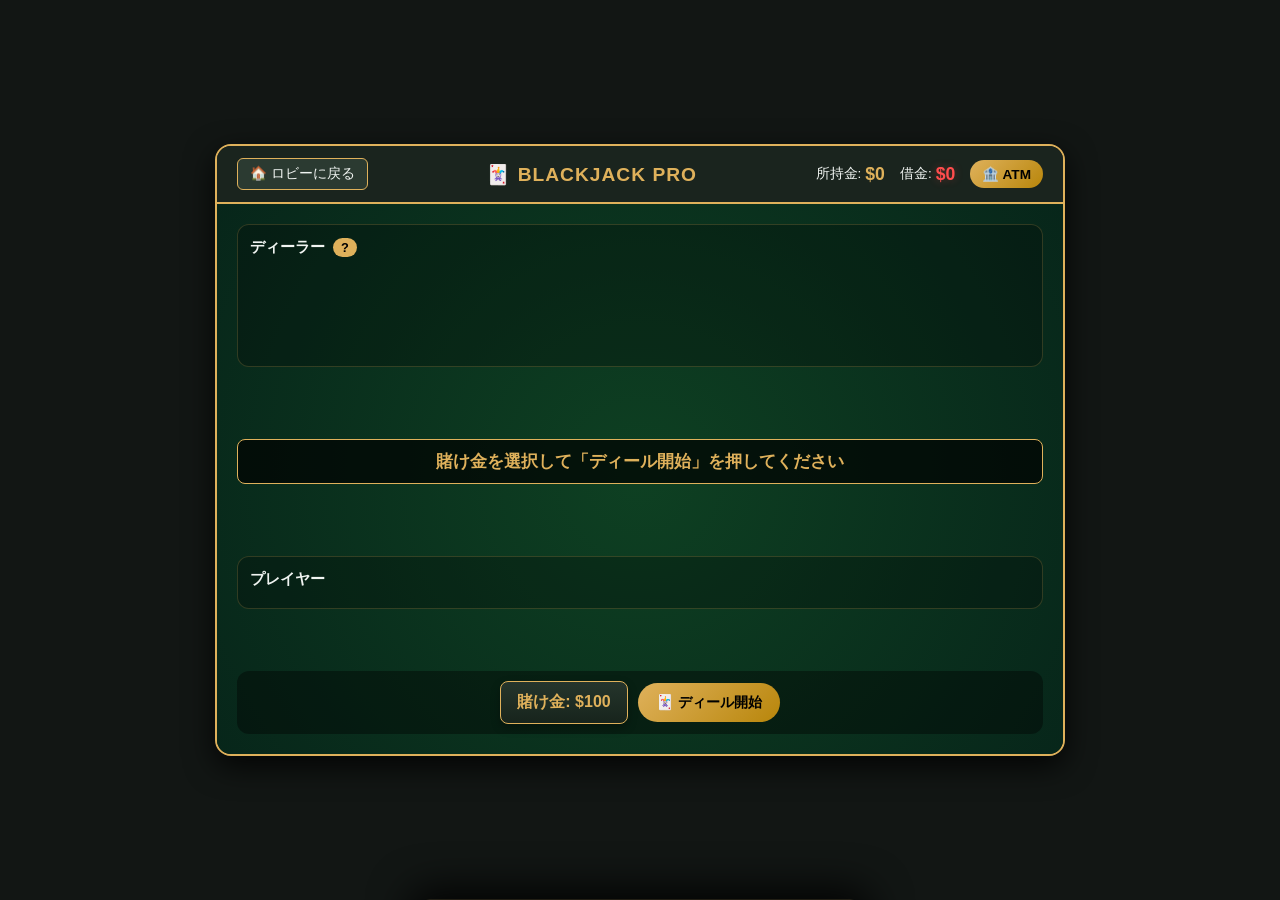
==== game-blackjack.html @ 3060f1c5 "Add files via upload" ====
<!DOCTYPE html>
<html lang="ja">
<head>
  <meta charset="UTF-8">
  <meta name="viewport" content="width=device-width, initial-scale=1.0">
  <title>ブラックジャック - Fever Casino</title>
  <!-- ① デザイン（CSS）ファイルの読み込み -->
  <link rel="stylesheet" href="game-blackjack.css">
  <!-- 共通テンキー用CSS -->
  <link rel="stylesheet" href="keypad.css">
</head>
<body>

  <!-- 勝敗演出用オーバーレイ -->
  <div id="win-overlay" class="result-overlay win-overlay hidden">
    <div class="overlay-text">YOU WIN! 🎉</div>
  </div>
  <div id="lose-overlay" class="result-overlay lose-overlay hidden">
    <div class="overlay-text">YOU LOSE... 💀</div>
  </div>

  <!-- 粒子エフェクトコンテナ -->
  <div id="particle-container"></div>

  <div class="game-container">
    
    <!-- ヘッダーエリア -->
    <header class="game-header">
      <a href="index.html" class="header-btn">🏠 ロビーに戻る</a>
      <h1 class="game-title">🃏 BLACKJACK PRO</h1>
      
      <div class="player-status">
        <div class="status-item">
          <span class="status-label">所持金:</span>
          <span id="cash-display" class="status-value">$0</span>
        </div>
        <div class="status-item">
          <span class="status-label">借金:</span>
          <span id="debt-display" class="status-value debt-value">$0</span>
        </div>
        <!-- ATM起動ボタン -->
        <button type="button" id="open-atm-btn" class="open-atm-btn">🏦 ATM</button>
      </div>
    </header>

    <!-- メインカジノテーブル -->
    <main class="casino-table">

      <!-- ディーラーエリア -->
      <section class="hand-area dealer-area">
        <div class="area-info">
          <h2>ディーラー <span id="dealer-score" class="score-badge">?</span></h2>
        </div>
        <div id="dealer-cards" class="cards-container"></div>
      </section>

      <!-- メッセージアナウンス領域 -->
      <div id="message-display" class="message-display">
        賭け金を選択して「ディール開始」を押してください
      </div>

      <!-- プレイヤーエリア（マルチハンド対応） -->
      <section id="player-area" class="hand-area player-area">
        <div class="area-info">
          <h2><span id="player-name">プレイヤー</span></h2>
        </div>
        <div id="player-hands-container" class="player-hands-container"></div>
      </section>

      <!-- コントロール操作エリア -->
      <section class="control-panel">
        
        <!-- ベット入力ゾーン（ゲーム開始前） -->
        <div id="bet-controls" class="control-group">
          <button type="button" 
                  id="bet-select-btn" 
                  class="amount-select-btn" 
                  data-amount="100" 
                  data-label="賭け金: " 
                  data-max="10000">
            賭け金: $100
          </button>

          <button id="deal-btn" class="action-btn main-btn" type="button">🃏 ディール開始</button>
        </div>

        <!-- プレイ操作ゾーン -->
        <div id="game-controls" class="control-group hidden">
          <button id="hit-btn" class="action-btn hit-btn" type="button">➕ ヒット</button>
          <button id="stand-btn" class="action-btn stand-btn" type="button">✋ スタンド</button>
          <button id="double-btn" class="action-btn double-btn" type="button">⚡ ダブル</button>
          <button id="split-btn" class="action-btn split-btn" type="button">✂️ スプリット</button>
        </div>

        <!-- 次のゲームボタン -->
        <div id="next-controls" class="control-group hidden">
          <button id="next-btn" class="action-btn main-btn" type="button">🔄 次のゲームへ</button>
        </div>

      </section>

    </main>

  </div>

  <!-- ★ ATMモーダルウィンドウ ★ -->
  <div id="atm-modal" class="modal hidden">
    <div class="modal-overlay"></div>
    <div class="modal-content">
      <div class="modal-header">
        <h2>🏦 カジノ銀行（ATM）</h2>
        <button id="close-atm-btn" class="close-btn" type="button">&times;</button>
      </div>
      <div class="modal-body">
        <div class="atm-step-section">
          <p class="step-title">① 取引メニューを選択:</p>
          <div class="atm-mode-grid">
            <button class="mode-btn deposit" type="button" data-mode="deposit">預ける</button>
            <button class="mode-btn withdraw" type="button" data-mode="withdraw">引き出す</button>
            <button class="mode-btn repay" type="button" data-mode="repay">返済する</button>
            <button class="mode-btn borrow" type="button" data-mode="borrow">借金する</button>
          </div>
        </div>
        <div id="atm-action-panel" class="atm-action-panel hidden">
          <div class="selected-mode-badge">選択中: <b id="selected-mode-text">-</b></div>
          <p class="step-title">② 金額を指定して確定:</p>
          <div class="action-row">
            <button type="button" id="atm-amount-btn" class="amount-select-btn" data-amount="0" data-label="取引額: ">金額を入力: $0</button>
            <button id="atm-execute-btn" class="execute-btn" type="button">✅ 取引を確定</button>
          </div>
        </div>
      </div>
    </div>
  </div>

  <!-- ② JavaScriptファイルの読み込み -->
  <script src="lobby.js"></script>
  <script src="atm.js"></script>
  <script src="spreadsheet.js"></script>
  <script src="keypad.js"></script>
  <script src="game-blackjack.js"></script>

</body>
</html>
---- game-blackjack.css ----
@charset "UTF-8";

/* ==========================================
   ブラックジャックPRO専用スタイル (game-blackjack.css)
   ========================================== */

:root {
  --table-green: #0e4022;
  --table-green-dark: #07261a;
  --gold: #dfb15b;
  --gold-hover: #fcd581;
  --bg-dark: #121614;
  --text-main: #f0f4f1;
  --text-sub: #a0b0a6;
  --card-red: #d32f2f;
  --card-black: #212121;
  --danger-red: #ff4d4d; /* 借金用赤色 */
}

* {
  box-sizing: border-box;
  margin: 0;
  padding: 0;
}

body {
  font-family: "Helvetica Neue", Arial, sans-serif;
  background-color: var(--bg-dark);
  color: var(--text-main);
  min-height: 100vh;
  display: flex;
  justify-content: center;
  align-items: center;
  padding: 10px;
  overflow-x: hidden;
}

.hidden { display: none !important; }

.game-container {
  width: 100%;
  max-width: 850px;
  background-color: var(--bg-dark);
  border: 2px solid var(--gold);
  border-radius: 16px;
  overflow: hidden;
  box-shadow: 0 10px 30px rgba(0, 0, 0, 0.8);
  position: relative;
}

/* ヘッダー */
.game-header {
  background-color: #1a241e;
  padding: 12px 20px;
  display: flex;
  justify-content: space-between;
  align-items: center;
  border-bottom: 2px solid var(--gold);
  flex-wrap: wrap;
  gap: 10px;
}

.game-title {
  font-size: 1.2rem;
  color: var(--gold);
  letter-spacing: 1px;
}

.header-btn {
  color: var(--text-main);
  text-decoration: none;
  background-color: #2b3a31;
  padding: 6px 12px;
  border-radius: 6px;
  font-size: 0.85rem;
  border: 1px solid var(--gold);
}

.player-status {
  display: flex;
  align-items: center;
  gap: 15px;
}

.status-item {
  display: flex;
  align-items: center;
  gap: 4px;
  font-size: 0.85rem;
}

.status-value {
  color: var(--gold);
  font-weight: bold;
  font-size: 1.1rem;
}

/* ★ 借金額の赤文字指定 ★ */
.debt-value, #debt-display {
  color: var(--danger-red) !important;
  font-weight: bold;
  text-shadow: 0 0 8px rgba(255, 77, 77, 0.3);
}

.open-atm-btn {
  background: linear-gradient(135deg, var(--gold), #b8860b);
  color: #000;
  border: none;
  padding: 6px 12px;
  border-radius: 15px;
  font-weight: bold;
  font-size: 0.85rem;
  cursor: pointer;
  transition: all 0.2s;
}

.open-atm-btn:hover:not(:disabled) { transform: translateY(-1px); }
.open-atm-btn:disabled { opacity: 0.4; cursor: not-allowed; }

/* カジノテーブル */
.casino-table {
  background: radial-gradient(circle, var(--table-green) 0%, var(--table-green-dark) 100%);
  padding: 20px;
  min-height: 550px;
  display: flex;
  flex-direction: column;
  justify-content: space-between;
}

/* 手札エリア */
.hand-area {
  background: rgba(0, 0, 0, 0.25);
  border-radius: 12px;
  padding: 12px;
  border: 1px solid rgba(223, 177, 91, 0.2);
}

.area-info h2 {
  font-size: 0.95rem;
  color: var(--text-main);
  display: flex;
  align-items: center;
  gap: 8px;
  margin-bottom: 6px;
}

.score-badge {
  background-color: var(--gold);
  color: #000;
  padding: 2px 8px;
  border-radius: 10px;
  font-size: 0.8rem;
  font-weight: bold;
}

.player-hands-container {
  display: flex;
  gap: 12px;
  width: 100%;
}

.hand-box {
  flex: 1;
  background: rgba(0, 0, 0, 0.2);
  border: 2px solid transparent;
  border-radius: 8px;
  padding: 6px;
  transition: all 0.3s;
}

.hand-box.active-hand {
  border-color: var(--gold);
  box-shadow: 0 0 12px var(--gold);
  background: rgba(223, 177, 91, 0.08);
}

.hand-header {
  font-size: 0.75rem;
  color: var(--gold);
  margin-bottom: 4px;
  font-weight: bold;
}

/* カードコンテナ */
.cards-container {
  display: flex;
  gap: 8px;
  min-height: 90px;
  align-items: center;
  flex-wrap: wrap;
}

/* カード基本スタイル（標準時はアニメーションなし） */
.card {
  width: 60px;
  height: 90px;
  background-color: #ffffff;
  border-radius: 6px;
  box-shadow: 0 4px 8px rgba(0, 0, 0, 0.5);
  display: flex;
  flex-direction: column;
  justify-content: space-between;
  padding: 4px;
  font-weight: bold;
  font-size: 0.95rem;
  user-select: none;
}

/* ★ 新しく配られたカード（1枚）だけに適用するスライドアニメーション ★ */
.card.deal-animate {
  animation: dealSlide 0.35s ease-out forwards;
}

@keyframes dealSlide {
  from {
    transform: translateY(-50px) scale(0.7);
    opacity: 0;
  }
  to {
    transform: translateY(0) scale(1);
    opacity: 1;
  }
}

.card.red { color: var(--card-red); }
.card.black { color: var(--card-black); }

.card-top { text-align: left; line-height: 1; }
.card-center { text-align: center; font-size: 1.3rem; }
.card-bottom { text-align: right; line-height: 1; }

.card.back {
  background: linear-gradient(135deg, #b71c1c 0%, #880e4f 100%);
  border: 2px solid #ffffff;
}

.card.back::after {
  content: "♠♣♥♦";
  color: rgba(255, 255, 255, 0.3);
  font-size: 0.6rem;
  display: flex;
  justify-content: center;
  align-items: center;
  height: 100%;
}

/* メッセージ表示 */
.message-display {
  text-align: center;
  font-size: 1.05rem;
  font-weight: bold;
  color: var(--gold);
  background-color: rgba(0, 0, 0, 0.7);
  padding: 10px;
  border-radius: 8px;
  border: 1px solid var(--gold);
  margin: 10px 0;
  min-height: 42px;
  display: flex;
  align-items: center;
  justify-content: center;
}

/* 操作パネル */
.control-panel {
  background-color: rgba(0, 0, 0, 0.4);
  padding: 10px;
  border-radius: 12px;
}

.control-group {
  display: flex;
  justify-content: center;
  align-items: center;
  gap: 10px;
  flex-wrap: wrap;
}

.action-btn {
  padding: 10px 18px;
  font-size: 0.9rem;
  font-weight: bold;
  border: none;
  border-radius: 20px;
  cursor: pointer;
  transition: all 0.2s;
}

.action-btn:hover:not(:disabled) { transform: translateY(-2px); }
.action-btn:disabled { opacity: 0.4; cursor: not-allowed; }

.main-btn { background: linear-gradient(135deg, var(--gold), #b8860b); color: #000; }
.hit-btn { background: linear-gradient(135deg, #2ecc71, #27ae60); color: #fff; }
.stand-btn { background: linear-gradient(135deg, #e74c3c, #c0392b); color: #fff; }
.double-btn { background: linear-gradient(135deg, #f39c12, #d35400); color: #fff; }
.split-btn { background: linear-gradient(135deg, #9b59b6, #8e44ad); color: #fff; }

/* 勝敗演出 */
.result-overlay {
  position: absolute;
  top: 0; left: 0; width: 100%; height: 100%;
  display: flex; justify-content: center; align-items: center;
  z-index: 100; pointer-events: none; animation: overlayFade 0.4s ease-out forwards;
}

@keyframes overlayFade { from { opacity: 0; } to { opacity: 1; } }

.win-overlay .overlay-text {
  font-size: 3.5rem; font-weight: 900; color: #fcd581; text-shadow: 0 0 20px #dfb15b;
}

.lose-overlay { background: rgba(0, 0, 0, 0.7); }
.lose-overlay .overlay-text { font-size: 3rem; font-weight: 900; color: #7f8c8d; }

.particle {
  position: fixed; top: -20px; font-size: 1.5rem; pointer-events: none;
  animation: fall 2.5s linear forwards; z-index: 3000;
}

@keyframes fall { to { transform: translateY(105vh) rotate(360deg); opacity: 0; } }
---- keypad.css ----
@charset "UTF-8";

/* ==========================================
   バーチャルテンキー (Keypad) 専用スタイル
   ========================================== */

/* テンキー背景のオーバーレイ */
.keypad-overlay {
  position: fixed;
  top: 0;
  left: 0;
  width: 100vw;
  height: 100vh;
  background-color: rgba(0, 0, 0, 0.6);
  backdrop-filter: blur(4px);
  z-index: 2000;
  opacity: 0;
  visibility: hidden;
  transition: opacity 0.3s ease, visibility 0.3s ease;
}

.keypad-overlay.show {
  opacity: 1;
  visibility: visible;
}

/* テンキー本体（画面下部に固定表示） */
.virtual-keypad {
  position: fixed;
  bottom: 0;
  left: 50%;
  transform: translateX(-50%) translateY(100%);
  width: 100%;
  max-width: 460px;
  background: linear-gradient(180deg, #1c2720 0%, #0d120f 100%);
  border-top: 3px solid #dfb15b;
  border-radius: 20px 20px 0 0;
  padding: 15px 20px 25px 20px;
  box-shadow: 0 -10px 40px rgba(0, 0, 0, 0.9);
  z-index: 2001;
  transition: transform 0.35s cubic-bezier(0.175, 0.885, 0.32, 1.2);
}

.virtual-keypad.show {
  transform: translateX(-50%) translateY(0);
}

/* ヘッダーエリア */
.keypad-header {
  display: flex;
  justify-content: space-between;
  align-items: center;
  margin-bottom: 10px;
}

.keypad-title {
  font-size: 0.85rem;
  color: #dfb15b;
  font-weight: bold;
  letter-spacing: 1px;
}

.keypad-close-btn {
  background: none;
  border: none;
  color: #a0b0a6;
  font-size: 1.6rem;
  cursor: pointer;
  line-height: 1;
  transition: color 0.2s;
}

.keypad-close-btn:hover {
  color: #dfb15b;
}

/* ★ 入力中金額ディスプレイ（新設） ★ */
.keypad-display-wrapper {
  background: linear-gradient(180deg, #08120c 0%, #122117 100%);
  border: 2px solid #dfb15b;
  border-radius: 10px;
  padding: 8px 15px;
  margin-bottom: 12px;
  box-shadow: inset 0 0 10px rgba(0, 0, 0, 0.8), 0 0 15px rgba(223, 177, 91, 0.2);
  display: flex;
  justify-content: space-between;
  align-items: center;
}

.keypad-display-label {
  font-size: 0.75rem;
  color: #a0b0a6;
}

.keypad-display {
  font-size: 1.8rem;
  font-weight: bold;
  color: #fcd581;
  text-shadow: 0 0 10px rgba(252, 213, 129, 0.5);
  font-family: 'Courier New', Courier, monospace, sans-serif;
  letter-spacing: 1px;
}

/* クイック加算ボタン行 (+100, +1,000など) */
.keypad-quick-row {
  display: grid;
  grid-template-columns: repeat(4, 1fr);
  gap: 8px;
  margin-bottom: 12px;
}

.quick-btn {
  background-color: #25352c;
  color: #dfb15b;
  border: 1px solid #3a4d41;
  border-radius: 6px;
  padding: 8px 4px;
  font-size: 0.8rem;
  font-weight: bold;
  cursor: pointer;
  transition: all 0.15s ease;
}

.quick-btn:active {
  background-color: #dfb15b;
  color: #000;
  transform: scale(0.95);
}

/* テンキーグリッドレイアウト */
.keypad-grid {
  display: grid;
  grid-template-columns: repeat(4, 1fr);
  grid-template-rows: repeat(4, 52px);
  gap: 8px;
}

.key-btn {
  background: linear-gradient(180deg, #2e3d34 0%, #1e2822 100%);
  color: #f0f4f1;
  border: 1px solid #3a4d41;
  border-radius: 8px;
  font-size: 1.25rem;
  font-weight: bold;
  cursor: pointer;
  user-select: none;
  display: flex;
  justify-content: center;
  align-items: center;
  box-shadow: 0 3px 0 #121815;
  transition: all 0.1s ease;
}

.key-btn:active {
  transform: translateY(2px);
  box-shadow: 0 1px 0 #121815;
  background: #3a4d41;
}

.key-btn.action-btn {
  background: linear-gradient(180deg, #3a4a40 0%, #25332a 100%);
  color: #e74c3c;
  font-size: 1rem;
}

.key-btn.enter-btn {
  grid-column: 4;
  grid-row: 3 / span 2;
  height: 100%;
  background: linear-gradient(135deg, #dfb15b 0%, #b8860b 100%);
  color: #000;
  font-size: 1.1rem;
  border-color: #fcd581;
}

.key-btn.enter-btn:active {
  background: #fcd581;
}

.key-btn.zero-btn {
  grid-column: 1 / span 2;
}

/* ★ 金額選択ボタン（.amount-select-btn）用の基本デザイン見本 ★ */
.amount-select-btn {
  background: linear-gradient(180deg, #25352c 0%, #17241c 100%);
  color: #dfb15b;
  border: 1px solid #dfb15b;
  border-radius: 8px;
  padding: 10px 16px;
  font-size: 1rem;
  font-weight: bold;
  cursor: pointer;
  transition: all 0.2s;
  display: inline-flex;
  align-items: center;
  justify-content: center;
  gap: 8px;
  box-shadow: 0 4px 10px rgba(0, 0, 0, 0.3);
}

.amount-select-btn:hover {
  background: #dfb15b;
  color: #000;
  transform: translateY(-2px);
}
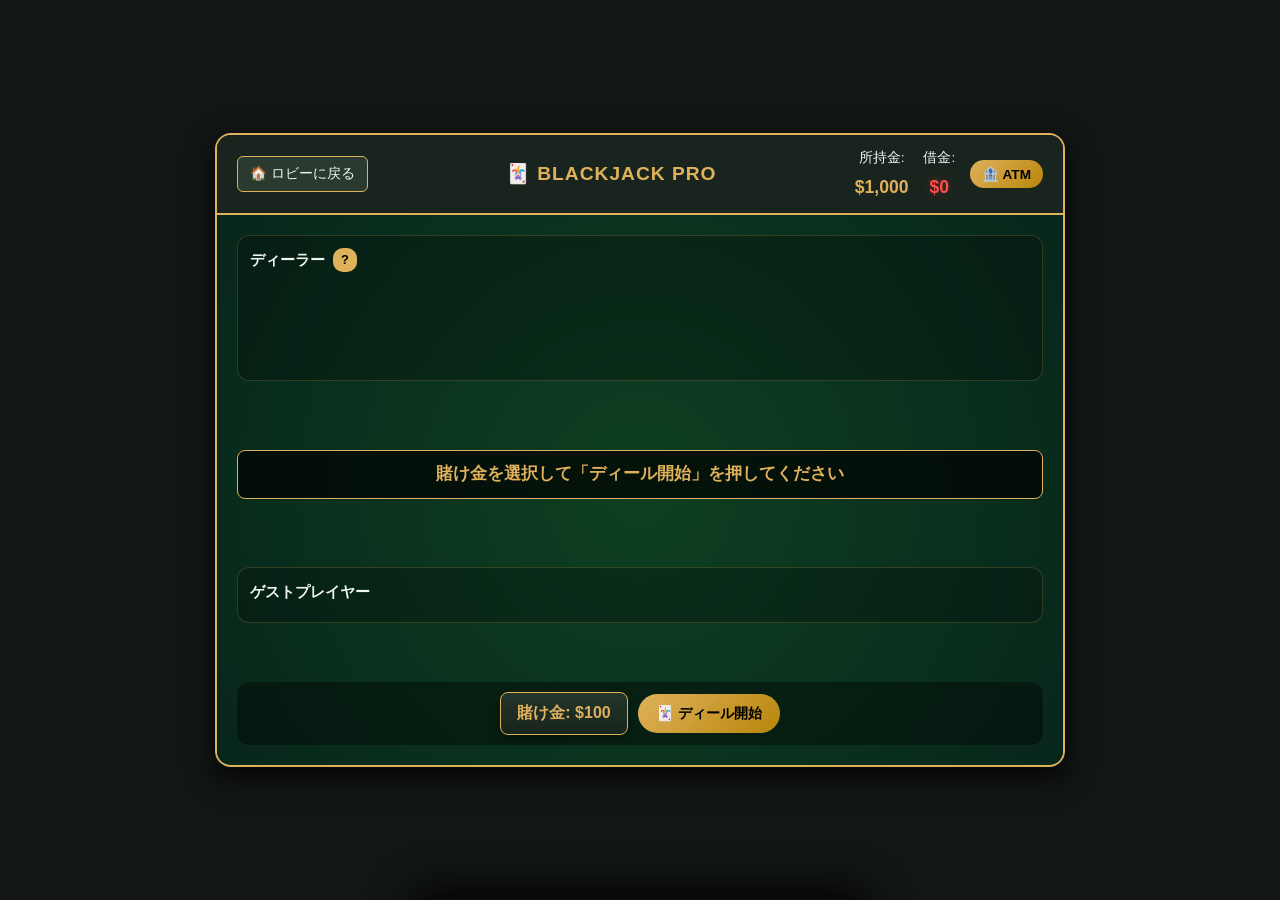
==== commit 82360743: "Update game-blackjack.html" ====
--- a/game-blackjack.html
+++ b/game-blackjack.html
@@ -4,10 +4,12 @@
   <meta charset="UTF-8">
   <meta name="viewport" content="width=device-width, initial-scale=1.0">
   <title>ブラックジャック - Fever Casino</title>
-  <!-- ① デザイン（CSS）ファイルの読み込み -->
+  <!-- ① 共通デザイン（ATMモーダル・基本スタイル）の読み込み -->
+  <link rel="stylesheet" href="style.css">
+  <!-- ② 共通テンキー用CSS -->
+  <link rel="stylesheet" href="keypad.css">
+  <!-- ③ ブラックジャック専用デザインの読み込み -->
   <link rel="stylesheet" href="game-blackjack.css">
-  <!-- 共通テンキー用CSS -->
-  <link rel="stylesheet" href="keypad.css">
 </head>
 <body>
 
@@ -141,4 +143,4 @@
   <script src="game-blackjack.js"></script>
 
 </body>
-</html>+</html>
--- a/style.css
+++ b/style.css
@@ -0,0 +1,487 @@
+@charset "UTF-8";
+
+/* ==========================================
+   1. デザイン変数
+   ========================================== */
+:root {
+  --bg-dark: #121614;
+  --bg-card: #1b2620;
+  --bg-card-light: #25352c;
+
+  --gold: #dfb15b;
+  --gold-hover: #fcd581;
+  --gold-shadow: rgba(223, 177, 91, 0.3);
+
+  --text-main: #f0f4f1;
+  --text-sub: #a0b0a6;
+
+  --btn-green: #2ecc71;
+  --btn-blue: #3498db;
+  --btn-red: #e74c3c;
+  --btn-purple: #9b59b6;
+
+  --danger-red: #ff4d4d; /* ★ 借金強調用の目立つ赤色 */
+}
+
+/* ==========================================
+   2. 全体リセット ＆ 基本スタイル
+   ========================================== */
+* {
+  box-sizing: border-box;
+  margin: 0;
+  padding: 0;
+}
+
+body {
+  font-family: "Helvetica Neue", Arial, "Hiragino Kaku Gothic ProN", sans-serif;
+  background-color: var(--bg-dark);
+  color: var(--text-main);
+  line-height: 1.6;
+  min-height: 100vh;
+}
+
+.hidden {
+  display: none !important;
+}
+
+/* ==========================================
+   3. 画面全体のレイアウト（左右2カラム）
+   ========================================== */
+.lobby-wrapper {
+  display: flex;
+  min-height: 100vh;
+  max-width: 1400px;
+  margin: 0 auto;
+}
+
+/* ------------------------------------------
+   左側：ランキングエリア (スワイプ型UI)
+   ------------------------------------------ */
+.ranking-sidebar {
+  width: 320px;
+  background-color: var(--bg-card);
+  border-right: 2px solid var(--gold);
+  padding: 20px;
+  display: flex;
+  flex-direction: column;
+  gap: 15px;
+}
+
+.ranking-sidebar h2 {
+  font-size: 1.4rem;
+  color: var(--gold);
+  border-bottom: 1px solid var(--gold-shadow);
+  padding-bottom: 8px;
+}
+
+.user-profile {
+  background: var(--bg-card-light);
+  padding: 10px;
+  border-radius: 8px;
+}
+
+.user-profile label {
+  font-size: 0.8rem;
+  color: var(--text-sub);
+  display: block;
+  margin-bottom: 4px;
+}
+
+.input-group {
+  display: flex;
+  gap: 6px;
+}
+
+.input-group input {
+  flex: 1;
+  padding: 6px 8px;
+  border-radius: 4px;
+  border: 1px solid #3a4d41;
+  background-color: var(--bg-dark);
+  color: var(--text-main);
+  font-size: 0.9rem;
+}
+
+.input-group button {
+  padding: 6px 12px;
+  background-color: var(--gold);
+  color: #000;
+  border: none;
+  border-radius: 4px;
+  font-weight: bold;
+  cursor: pointer;
+  transition: background-color 0.2s;
+}
+
+.input-group button:hover {
+  background-color: var(--gold-hover);
+}
+
+/* ★ ランキングインジケーター（均一ボタン・横スクロール） ★ */
+.ranking-indicators-wrapper {
+  overflow-x: auto;
+  scrollbar-width: none; /* Firefox */
+  -ms-overflow-style: none; /* IE */
+}
+
+.ranking-indicators-wrapper::-webkit-scrollbar {
+  display: none; /* Chrome/Safari */
+}
+
+.ranking-indicators {
+  display: flex;
+  gap: 6px;
+  width: max-content;
+  padding: 2px 0;
+}
+
+.indicator-btn {
+  flex: 0 0 100px; /* すべて均一な幅（100px）に設定 */
+  width: 100px;
+  padding: 6px 4px;
+  font-size: 0.75rem;
+  font-weight: bold;
+  background-color: var(--bg-card-light);
+  color: var(--text-sub);
+  border: 1px solid #3a4d41;
+  border-radius: 6px;
+  cursor: pointer;
+  text-align: center;
+  white-space: nowrap;
+  overflow: hidden;
+  text-overflow: ellipsis;
+  transition: all 0.2s;
+}
+
+.indicator-btn.active, .indicator-btn:hover {
+  background-color: var(--gold);
+  color: #000;
+  border-color: var(--gold);
+  box-shadow: 0 0 8px var(--gold-shadow);
+}
+
+/* ★ スライダー構造（CSS Scroll Snap） ★ */
+.ranking-slider-container {
+  flex: 1;
+  background-color: var(--bg-dark);
+  border-radius: 8px;
+  border: 1px solid #2a3a30;
+  overflow: hidden;
+  position: relative;
+}
+
+.ranking-slider {
+  display: flex;
+  overflow-x: auto;
+  scroll-snap-type: x mandatory; /* ピタッと吸い込まれるスワイプ効果 */
+  scroll-behavior: smooth;
+  height: 100%;
+  max-height: 420px;
+  scrollbar-width: none;
+}
+
+.ranking-slider::-webkit-scrollbar {
+  display: none;
+}
+
+.ranking-slide {
+  flex: 0 0 100%; /* 各スライドが幅100%を保持 */
+  width: 100%;
+  scroll-snap-align: start;
+  scroll-snap-stop: always;
+  padding: 12px;
+  overflow-y: auto;
+  box-sizing: border-box;
+}
+
+.slide-title {
+  font-size: 0.85rem;
+  color: var(--gold);
+  margin-bottom: 8px;
+  border-bottom: 1px dashed rgba(223, 177, 91, 0.3);
+  padding-bottom: 4px;
+}
+
+.ranking-list {
+  list-style: none;
+}
+
+.ranking-list li {
+  padding: 8px 10px;
+  border-bottom: 1px solid #2a3a30;
+  font-size: 0.85rem;
+  border-radius: 4px;
+}
+
+.ranking-list li.my-rank {
+  background: linear-gradient(135deg, rgba(223, 177, 91, 0.25), rgba(37, 53, 44, 0.8));
+  border: 2px solid var(--gold);
+  color: #ffffff;
+  font-weight: bold;
+  box-shadow: 0 0 10px var(--gold-shadow);
+  margin: 4px 0;
+}
+
+/* ------------------------------------------
+   右側：メインロビーエリア
+   ------------------------------------------ */
+.main-lobby {
+  flex: 1;
+  padding: 30px;
+  display: flex;
+  flex-direction: column;
+  gap: 30px;
+}
+
+.status-header {
+  background-color: var(--bg-card);
+  border-radius: 12px;
+  padding: 20px;
+  display: flex;
+  justify-content: space-between;
+  align-items: center;
+  flex-wrap: wrap;
+  gap: 20px;
+  border: 1px solid var(--gold-shadow);
+  box-shadow: 0 4px 15px rgba(0, 0, 0, 0.3);
+}
+
+.view-mode-toggle {
+  width: 100%;
+  display: flex;
+  align-items: center;
+  gap: 8px;
+  padding-bottom: 12px;
+  border-bottom: 1px solid rgba(223, 177, 91, 0.15);
+}
+
+.toggle-label {
+  font-size: 0.8rem;
+  color: var(--text-sub);
+}
+
+.view-btn {
+  padding: 4px 12px;
+  font-size: 0.75rem;
+  background-color: var(--bg-dark);
+  color: var(--text-sub);
+  border: 1px solid #3a4d41;
+  border-radius: 12px;
+  cursor: pointer;
+}
+
+.view-btn.active, .view-btn:hover {
+  background-color: var(--gold);
+  color: #000;
+  font-weight: bold;
+}
+
+.status-container {
+  display: flex;
+  gap: 25px;
+  flex-wrap: wrap;
+}
+
+.status-item {
+  display: flex;
+  flex-direction: column;
+}
+
+.status-item .label {
+  font-size: 0.8rem;
+  color: var(--text-sub);
+}
+
+.status-item .value {
+  font-size: 1.3rem;
+  font-weight: bold;
+}
+
+/* ★ 借金額を赤文字にする指定 ★ */
+.status-item .debt-value, #debt-amount {
+  color: var(--danger-red) !important;
+  font-weight: bold;
+  text-shadow: 0 0 8px rgba(255, 77, 77, 0.3);
+}
+
+.status-item.highlight .value {
+  color: var(--gold);
+  font-size: 1.5rem;
+}
+
+.atm-open-btn {
+  background: linear-gradient(135deg, var(--gold), #b8860b);
+  color: #000;
+  font-size: 1rem;
+  font-weight: bold;
+  padding: 12px 20px;
+  border: none;
+  border-radius: 30px;
+  cursor: pointer;
+  box-shadow: 0 4px 10px var(--gold-shadow);
+  transition: all 0.2s;
+}
+
+.atm-open-btn:hover {
+  transform: translateY(-2px);
+}
+
+/* ゲーム選択エリア */
+.game-selection h2 {
+  font-size: 1.5rem;
+  margin-bottom: 20px;
+  color: var(--gold);
+}
+
+.game-grid {
+  display: grid;
+  grid-template-columns: repeat(auto-fill, minmax(220px, 1fr));
+  gap: 20px;
+}
+
+.game-card {
+  background-color: var(--bg-card);
+  border: 1px solid #2a3a30;
+  border-radius: 12px;
+  padding: 20px;
+  text-align: center;
+  display: flex;
+  flex-direction: column;
+  justify-content: space-between;
+  gap: 15px;
+  transition: transform 0.2s;
+}
+
+.game-card:hover {
+  transform: translateY(-5px);
+  border-color: var(--gold);
+}
+
+a.play-game-btn {
+  display: inline-block;
+  text-decoration: none;
+  background-color: var(--bg-card-light);
+  color: var(--gold);
+  border: 1px solid var(--gold);
+  padding: 10px;
+  border-radius: 6px;
+  font-weight: bold;
+}
+
+a.play-game-btn:hover {
+  background-color: var(--gold);
+  color: #000;
+}
+
+/* モーダル */
+.modal {
+  position: fixed;
+  top: 0;
+  left: 0;
+  width: 100vw;
+  height: 100vh;
+  display: flex;
+  justify-content: center;
+  align-items: center;
+  z-index: 1000;
+}
+
+.modal-overlay {
+  position: absolute;
+  top: 0;
+  left: 0;
+  width: 100%;
+  height: 100%;
+  background-color: rgba(0, 0, 0, 0.75);
+  backdrop-filter: blur(3px);
+}
+
+.modal-content {
+  position: relative;
+  background-color: var(--bg-card);
+  border: 2px solid var(--gold);
+  border-radius: 16px;
+  width: 90%;
+  max-width: 500px;
+  padding: 25px;
+  box-shadow: 0 10px 30px rgba(0, 0, 0, 0.8);
+  z-index: 1001;
+}
+
+.modal-header {
+  display: flex;
+  justify-content: space-between;
+  align-items: center;
+  margin-bottom: 20px;
+  border-bottom: 1px solid var(--gold-shadow);
+  padding-bottom: 10px;
+}
+
+.modal-header h2 {
+  font-size: 1.3rem;
+  color: var(--gold);
+}
+
+.close-btn {
+  background: none;
+  border: none;
+  color: var(--text-sub);
+  font-size: 1.8rem;
+  cursor: pointer;
+}
+
+.atm-step-section { margin-bottom: 20px; }
+.step-title { font-size: 0.85rem; color: var(--text-sub); margin-bottom: 8px; font-weight: bold; }
+
+.atm-mode-grid { display: grid; grid-template-columns: 1fr 1fr; gap: 10px; }
+
+.mode-btn {
+  padding: 12px;
+  border: 2px solid transparent;
+  border-radius: 8px;
+  font-weight: bold;
+  color: #fff;
+  cursor: pointer;
+  opacity: 0.7;
+  transition: all 0.2s;
+}
+
+.mode-btn.active { opacity: 1; border-color: #ffffff; box-shadow: 0 0 12px rgba(255, 255, 255, 0.5); transform: scale(1.02); }
+.mode-btn.deposit { background-color: var(--btn-green); }
+.mode-btn.withdraw { background-color: var(--btn-blue); }
+.mode-btn.repay { background-color: var(--btn-red); }
+.mode-btn.borrow { background-color: var(--btn-purple); }
+
+.atm-action-panel {
+  background-color: var(--bg-dark);
+  border: 1px solid #2a3a30;
+  border-radius: 12px;
+  padding: 15px;
+  display: flex;
+  flex-direction: column;
+  gap: 12px;
+}
+
+.selected-mode-badge { font-size: 0.9rem; color: var(--text-sub); }
+.selected-mode-badge b { color: var(--gold); font-size: 1.05rem; }
+
+.action-row { display: flex; gap: 10px; flex-wrap: wrap; }
+.action-row .amount-select-btn { flex: 1; min-width: 180px; }
+
+.execute-btn {
+  background: linear-gradient(135deg, var(--gold) 0%, #b8860b 100%);
+  color: #000;
+  border: none;
+  padding: 10px 20px;
+  border-radius: 8px;
+  font-weight: bold;
+  cursor: pointer;
+}
+
+@media (max-width: 768px) {
+  body:not(.force-desktop) .lobby-wrapper { flex-direction: column; }
+  body:not(.force-desktop) .ranking-sidebar { width: 100%; border-right: none; border-bottom: 2px solid var(--gold); }
+}
+
+body.force-desktop .lobby-wrapper { flex-direction: row !important; }
+body.force-mobile .lobby-wrapper { flex-direction: column !important; }
